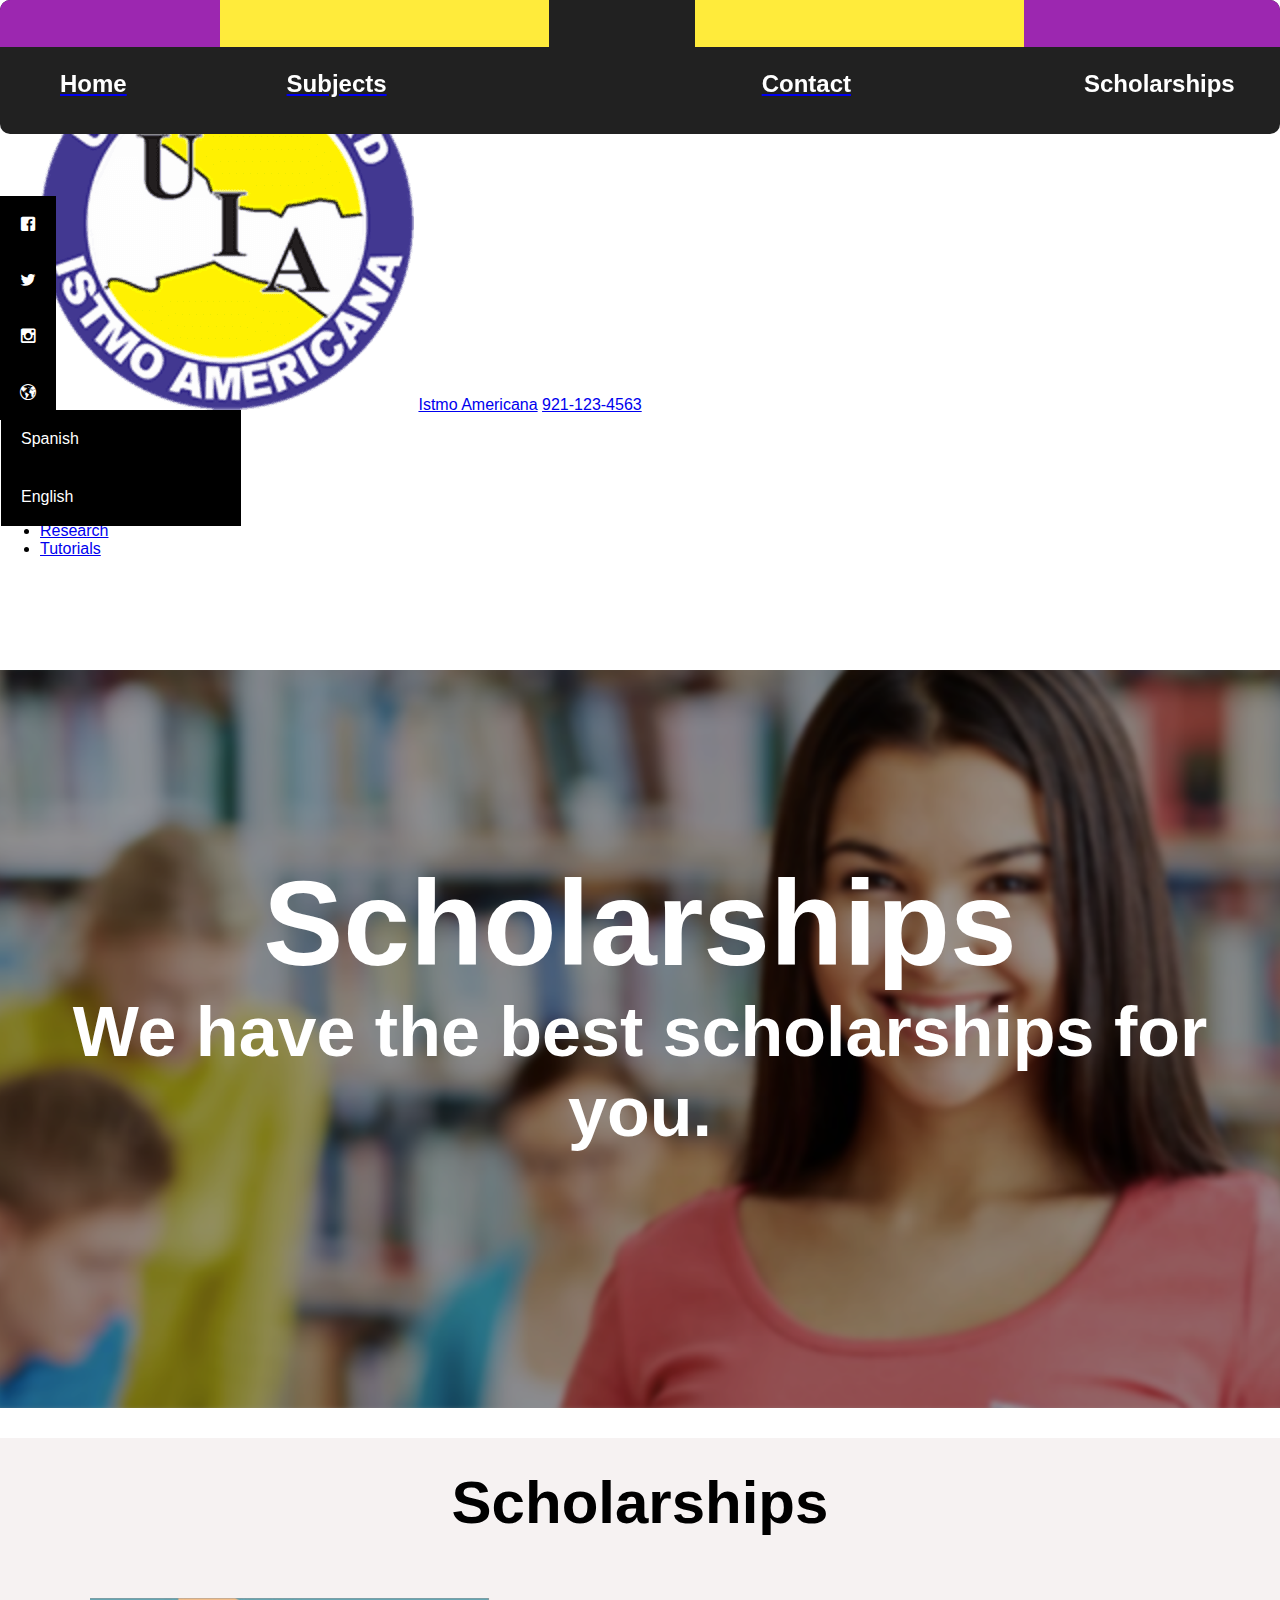
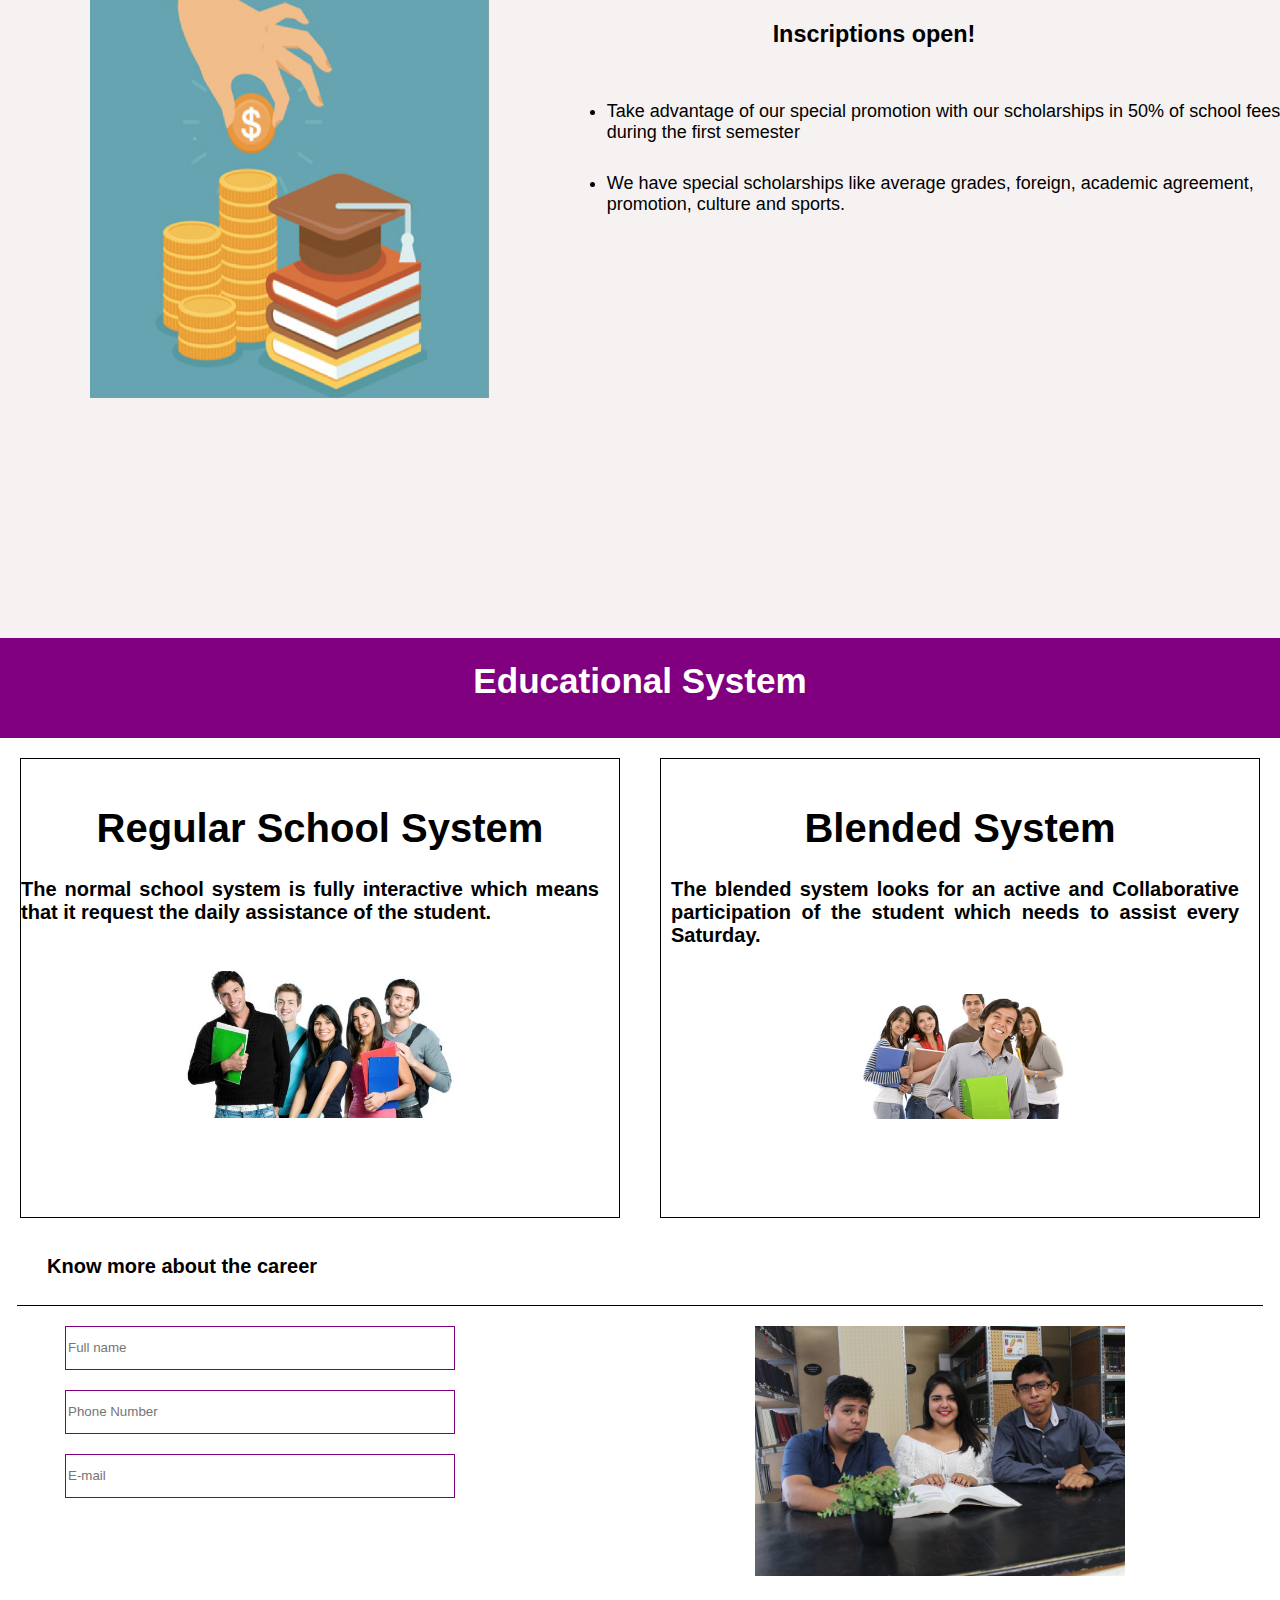
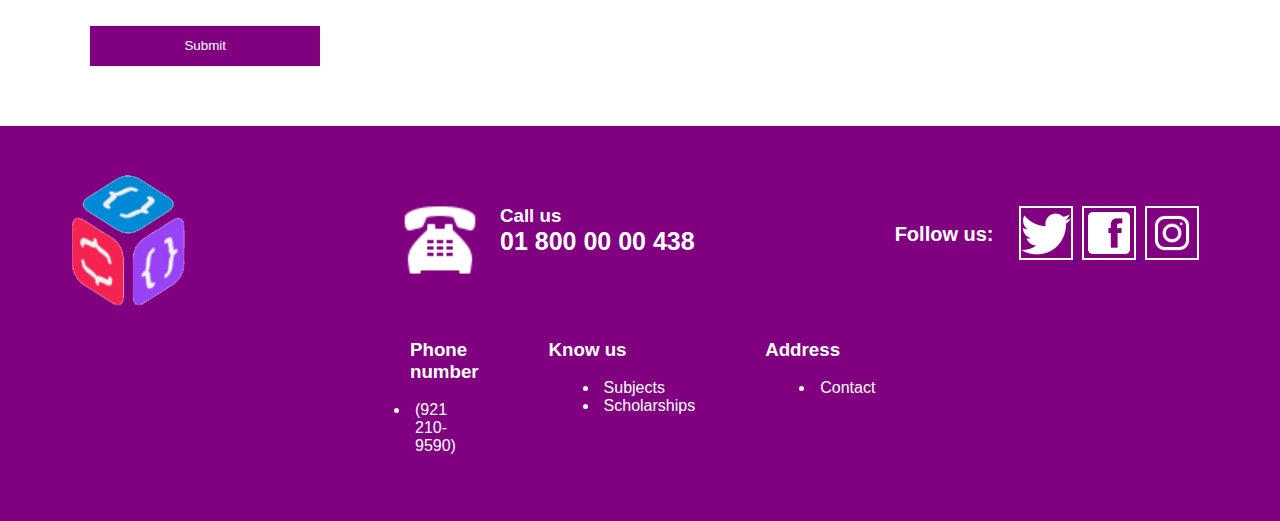
==== english/Becas-english.html @ ddd9cd0c "Add files via upload" ====
<!DOCTYPE html>
<html>
<head>
	  <link rel="shortcut icon" type="image/png" href="./../images/favicon.png">
        <meta charset="UTF-8">
        <title>Ing en software </title>
        <link rel="stylesheet" type="text/css" href="../style/style.css">
				<meta name="viewport" content="width=720,maximum-scale=1.0" />
        <meta name="viewport" content="width=device-width, initial-scale=1.0"/>
</head>
<body>
	<div class="general">

		<ul id="slide-out" class="side-nav carl-lol1">
				<li><div class="userView">
				<div class="background">
					<img src="../images/testing.png">
				</div>
				<a href="#!user"><img class="circle img-nav" src="../images/istmo.png"></a>
				<a href="#!name"><span class="white-text name">Istmo Americana</span></a>
				<a href="#!email"><span class="white-text email">921-123-4563</span></a>
				</div></li>
				<li><a href="index-english.html">Home</a></li>
				<li><a href="plan-de-estudios-english.html">Subjects</a></li>
				<li><a href="Becas-english.html">Scholarships</a></li>
				<li><a href="contacto-english.html">Contact</a></li>
				<li><div class="divider"></div></li>
				<li><a class="subheader">In construction</a></li>
				<li><a class="waves-effect" href="#!">Research</a></li>
				<li><a class="waves-effect" href="#!">Tutorials</a></li>

				</ul>
				<a href="#" data-activates="slide-out" class="button-collapse">
						<div class="icon-menu hamburger" id="button-ham"></div>
				</a>
	  <div class="background-foto-2">
			<div class="social-bar-container">
						<div class="social-bar">
									<ul>
										<li>
											<a href="http://www." class="icon-facebook"></a>
										</li>
										<li>
											<a href="http://www." class="icon-twitter"></a>
										</li>
										<li>
											<a href="http://www." class="icon-instagram"></a>
										</li>
										<div class="button-lol">
											<a class='dropdown-button icon-earth' href='#' data-activates='dropdown1'></a>
											<ul id='dropdown1' class='dropdown-content'>
												<li><a href="../spanish/Becas.html">Spanish</a></li>
												<li><a href="Becas-english.html">English</a></li>
											</ul>
										</div>
									</ul>
									<!-- Dropdown Trigger -->
								</div>
							</div>
					 <section class="background-body">
					 </section>
                <header class="header">
                    <div class="inicio">
                        <div class="text-1">
                        <a href="index-english.html">
                            <h1>Home</h1>
                         </a>
                        </div>
                    </div>
                    <div class="plan-de-estudios">
                        <div class="text-2">
														<a href="plan-de-estudios-english.html">
                            	<h1>Subjects</h1>
														</a>
                        </div>
                    </div>
                    <div class="logo">
                        <div class="background-logo">
                            <img src="../images/istmo.png" alt="Logo de la escuela" width="120" height="120">
                        </div>
                    </div>
                    <div class="perfiles-academicos">
                        <div class="text-2">
													<a href="contacto-english.html">
                            	<h1>Contact</h1>
														</a>
                        </div>
                    </div>
                    <div class="becas">
                        <div class="text-4">
                            <h1>Scholarships</h1>
                        </div>
                     </div>
                </header>
                 <section class="background-body">
                </section>
               <div class="title-becas">
               		<h1>Scholarships</h1>
               		<h2>We have the best scholarships for you.</h2>
               </div>
               <a href="">
               		<div class="button-1"></div>
               </a>
        </div>
        	 <section class="info-becas">
                	<h1>Scholarships</h1>
                	<div class="info-2">
                		<img src="../images/becas.png" alt="imagen sobre becas" width="400" height="400">
                		<div class="text-1">
                			<h3>Inscriptions open!</h3>
                			<ul class="menu-b">
                				<li>Take advantage of our special promotion with our scholarships in 50% of school fees during the first semester</li>
                				<li>We have special scholarships like average grades, foreign, academic agreement, promotion, culture and sports.</li>
                			</ul>
                		</div>
               			<div class="button"></div>
                	</div>
                </section>
              <div class="section-separator">
              	<h3>Educational System</h3>
              </div>
              <section class="squares">
              	<div class="container-s">
              		<div class="box-1">
              			<h1>
              				Regular School System
              			</h1>
              			<h4>
              				The normal school system is fully interactive which means that it request the daily assistance of the student.
              			</h4>
              			<img src="../images/jovenes.jpg" alt="Chicas guapas" width="50%">
              		</div>
              		<div class="box-2">
              			<h1>
              				Blended System
              			</h1>
              			<h4>
											The blended system looks for an active and Collaborative participation of the student which needs to assist every Saturday.
              			</h4>
              			<img src="../images/estudiantes.jpg" alt="Jovenes feos" width="35%">
              		</div>
              	</div>
              </section>
							<div class="container-form">
								<div class="know-carrer">
										<h2>Know more about the career</h2>
								</div>
								<div class="test-container">
									<div class="container-child">
										<div class="form">

											<form action="mailto:xvleg3ndaryxv@gmail.com" method="post" enctype="text/plain">
													<input type="text" name="Nombre completo" value="" placeholder="Full name">
										</div>

										<div class="form-2">
											<input type="text" name="Telefono"  placeholder="Phone Number" id="telefono">
										</div>

										<div class="form-3">
											<input type="text" name="Correo Electronico" placeholder="E-mail" id="correo">
										</div>
									</div>
			            <div class="Image-form">
			              <img src="../images/library.jpg" width="370"  height="250" alt="shake that ass with me">
			            </div>
								</div>
			          <div class="submit-button">
			                <input type="submit" name="enviar" class="button-2" id="button"/>
			          </div>
			          </form>
							</div>
			        <footer class="footer">
			            <div class="first-row">
			              <div class="logo-school">
			                  <img src="../images/logo.png" alt="Logo de la escuela" width="150px" height="150px">
			              </div>
			              <div class="informacion-text">
			                  <div class="number-phone">
			                    <img src="../images/phone.png" alt="Telefono" height="80" width="80">
			                      <div class="text-num">
			                          <h3>Call us</h3>
			                          <h3 id="phone-number">01 800 00 00 438</h3>
			                      </div>
			                  </div>
			              </div>
			              <h4>Follow us:</h4>
			              <div class="social">
			                  <a href="https://twitter.com/uistmoamericana?lang=es" target="_blank">
			                      <img src="../images/twit.png" alt="Twitter" class="twitter" height="50" width="50">
			                  </a>
			                  <a href="https://www.facebook.com/Universidad-Istmo-Americana-153904661343430/" target="_blank">
			                      <img src="../images/face.png" alt="Facebook" class="facebook" height="50" width="50">
			                  </a>
			                  <a href="https://www.instagram.com/uistmoamericana/" target="_blank">
			                      <img src="../images/insta.png" alt="Instagram" class="insta" height="50" width="50">
			                  </a>
			              </div>
			            </div>
			            <div class="second-row">
			              <div class="telephone-lo">
			                <ul>
			                  <h3>Phone number</h3>
			                  <li>(921 210-9590)</li>
			                </ul>
			              </div>
			              <div class="know">
			                <h3>Know us</h3>
			                <ul>
			                  <li>Subjects</li>
			                  <li>Scholarships</li>
			                </ul>
			              </div>
			              <div class="direct">
			                <h3>Address</h3>
			                 <ul>
			                   <li>Contact</li>
			                 </ul>
			              </div>
			            </div>
			        </footer>
							<script
					src="https://code.jquery.com/jquery-3.2.1.min.js"
					integrity="sha256-hwg4gsxgFZhOsEEamdOYGBf13FyQuiTwlAQgxVSNgt4="
					crossorigin="anonymous">
					</script>
						<script src="../js/classie.js"></script>
						<link rel="stylesheet" href="https://cdnjs.cloudflare.com/ajax/libs/materialize/0.98.2/css/materialize.min.css">
						<!-- Compiled and minified JavaScript -->
						<script src="https://cdnjs.cloudflare.com/ajax/libs/materialize/0.98.2/js/materialize.min.js"></script>
						<script type="text/javascript">
						function init() {
								window.addEventListener('scroll', function(e){
										var distanceY = window.pageYOffset || document.documentElement.scrollTop,
												shrinkOn = 300,
												header = document.querySelector(".header");
												header2 = document.querySelector(".center-image");
												console.log(header);
												console.log(header2);
										if (distanceY > shrinkOn) {
												classie.add(header,"smaller");
												classie.add(header2,"smaller");
										} else {
												if (classie.has(header,"smaller")) {
														classie.remove(header,"smaller");
														classie.remove(header2,"smaller");
												}
										}
								});
						}
						window.onload = init();

						/**Nav bar*/
						$(".button-collapse").sideNav();
				// Initialize collapsible (uncomment the line below if you use the dropdown variation)
				//$('.collapsible').collapsible();
						$('.button-collapse').sideNav({
						menuWidth: 260, // Default is 300
						edge: 'left', // Choose the horizontal origin
						closeOnClick: false, // Closes side-nav on <a> clicks, useful for Angular/Meteor
						draggable: true // Choose whether you can drag to open on touch screens
					}
				);
				$('.carousel.carousel-slider').carousel({fullWidth: true});
						</script>
	</div>
</body>
</html>
---- style/style.css ----
/*Using local font*/
  @@font-face {
    font-family: 'Roboto';
    src: url("../fonts/Roboto-Thin.ttf");
  }
body{
     margin:0;
     overflow-x:  hidden !important;
     font-family: 'Roboto', sans-serif;
}

strong {
    font-weight: 800 !important;
}
.box-1 h4, .box-2 h4{
  text-align: justify;
  margin-right: 20px;
  font-size: 20px !important;
}
.box-1 img, .box-2 img{
  margin-top: 20px !important;
}
.box-2 h4{
  margin-left: 10px;
}
.Image-form img{
  margin-top: 20px;
  margin-left: 50px
  }
.dropdown-content{
  position: fixed !important;
  left: 1px !important;
}
.lider-1{
   background: url("../images/slider-1.png") !important;
}

.menu-b li{
  margin-right:90px;
}

.social-bar{
  position: fixed;
  left: 0;
  top: 180px;
  z-index: 2000;
}
.social-bar ul{
  list-style: none;
  padding-left: 0;
}
.social-bar ul li a , .button-lol a{
  display: inline-block;
  color:#fff;
  background-color: #000;
  padding: 20px 20px;
  text-decoration: none;
  transition: all .5s;
}
.social-bar ul li a:hover{
  padding-right:30px;
  padding-left: 35px;
}

.dropdown-content li a{
  width: 200px;
}

@font-face {
  font-family: 'icomoon';
  src:  url('../fonts-2/icomoon.eot?vlosvc');
  src:  url('../fonts-2/icomoon.eot?vlosvc#iefix') format('embedded-opentype'),
    url('../fonts-2/icomoon.ttf?vlosvc') format('truetype'),
    url('../fonts-2/icomoon.woff?vlosvc') format('woff'),
    url('../fonts-2/icomoon.svg?vlosvc#icomoon') format('svg');
  font-weight: normal;
  font-style: normal;
}

[class^="icon-"], [class*=" icon-"] {
  /* use !important to prevent issues with browser extensions that change fonts */
  font-family: 'icomoon' !important;
  speak: none;
  font-style: normal;
  font-weight: normal;
  font-variant: normal;
  text-transform: none;
  line-height: 1;

  /* Better Font Rendering =========== */
  -webkit-font-smoothing: antialiased;
  -moz-osx-font-smoothing: grayscale;
}

.icon-earth:before {
  content: "\e903";
}
.icon-globe:before {
  content: "\e903";
}
.icon-instagram:before {
  content: "\e902";
}
.icon-twitter:before {
  content: "\e900";
}
.icon-facebook:before {
  content: "\e901";
}

.general{
  overflow-x: hidden !important;
}
.header{
    margin: 0 auto;
    max-width: 100%;
    overflow: hidden !important;
    position: fixed !important;
    z-index: 999;
    top: 0;
    border-radius: 10px;
    transition: height 0.5s;
    display: flex;
    width: 100%;
    background:#212121;
    padding-bottom: 40px;
}
.header h1{
    font-size: 24px;
}
.ing-text h1{
  font-size: 60px;
  font-weight: bold;
}
header div{
  transition: height 0.3s;
}
header img{
 height: 60px;
 width: 60px;
 transition: all 0.5s;
 opacity: 0;
}
/* animation header*/
header.smaller{
    font-size: 10px;
    opacity: 0.9;
}
.center img{
  transition: all 2.5s;
}

.center-image.smaller{
  margin-top: -900px;
  padding-bottom: 800px;
  opacity: 0;
}

header.smaller img{
  opacity: .9;
  height: 50px;
  width: 50px;
}
.background-logo.smaller{
  height: 60px;
  opacity: .0;
  width: 60px;
}
header.smaller h1{
  padding: 20px 0px 0px 50px;
  margin:0;
}

header.smaller div{
  height: 10px;
}

/**/
.background-foto-3{
  height: 680px;
  max-width: 100%;
  background: url("../images/plan-de-estudios.png") no-repeat center;
  margin-bottom: 50px;
  background-size: 100%;
}
.background-foto{
    height: 860px;
    max-width: 100%;
    background: url("../images/background.png") no-repeat center;
    background-size: 100%;
}

.header h1{
    margin: 30px;
    padding: 40px 30px 30px 30px;
    color: white;
}
.text-2{
    padding-left: 7px;
}
.inicio{
    height: 47px;
    width: 20%;
    transition: all 0.3s;
    background-color:#9C27B0;
}

.form{
  width: 100%;
}
.header h1 {
    transition: .5s;
    cursor: pointer;
}

.header h1:hover{
    color: red;
}
.plan-de-estudios{
    height: 47px;
    transition: all 0.3s;
    width: 30%;
    background-color: #FFEB3B;
}
.background-logo{
    text-align: center;
}
.logo{
    height: 94px;
    transition: all 0.3s;
    width: 170px;
    background-color: #212121;
}
.center{
    margin-top: 134px;
    text-align: center;
    padding-right: 0;
    padding-top: 90px;
}
.center h3 {
    font-size: 50px;
    padding: 0;
    text-align: center;
    width: auto;
    margin-top: 20px;
    color: white;
}


.perfiles-academicos{
    height: 47px;
    width: 30%;
    background-color:#FFEB3B;
}
.becas{
    height: 47px;
    width: 20%;
    background-color:#9C27B0;
}
.carusel{
    margin-top: 50px;
    width: 100%;
    position: relative;
    height: 600px;
    border-bottom: 2px solid black;
    background: #E8E8E8;
}
/*separator*/
.container {
  margin: 0 auto;
  width: 250px;
  height: 200px;
  position: relative;
  padding-top:40px;
  perspective: 1000px;
}

.carousel {
  margin-top: 50px;
  height: 100%;
  width: 100%;
  position: absolute;
  transform-style: preserve-3d;
  transition: transform 1s;
}

.item {
  display: block;
  position: absolute;
  background: #000;
  width: 250px;
  height: 200px;
  line-height: 200px;
  font-size: 5em;
  text-align: center;
  color: #FFF;
  opacity: 0.95;
  border-radius: 10px;
}

.a {
  transform: rotateY(0deg) translateZ(250px);

}
.b {
  transform: rotateY(60deg) translateZ(250px);

}
.c {
  transform: rotateY(120deg) translateZ(250px);

}
.d {
  transform: rotateY(180deg) translateZ(250px);

}
.e {
  transform: rotateY(240deg) translateZ(250px);

}
.f {
  transform: rotateY(300deg) translateZ(250px);

}

 /* Profile section*/
 .info{
     width: 100%;
     height: 800px;
     background-color: #E8E8E8;
     border-bottom: 1px solid black;
     font-size: 20px;
     letter-spacing: 1px;
 }

 .info-c img{
     border-radius: 20px;
     margin-right: 20px;
     position: relative;
     left: 3%;
 }

 .info-c{
     display: flex;
     width: 100%;
 }

.ing-text{
    padding-top: 20px;
    text-align: center;
    font-size: 40px;
}


.text-5 h3{
    width: auto;
    font-size: 35px;
    text-align: center;
}


.text-5 h4{
    width: auto;
    text-align: justify;
    margin-right: 10px;
    padding-top: 90px;
    font-size: 30px;
}


.text-5{
    padding-left: 100px;
    width: 100%;
    position: relative;
    right:1%;
}


/* Seccion de perfil*/

.perfil{
    display: flex;
    width: 100%;
}

.perfil h2 {
    text-align: center;
    color: white;
    font-size: 35px;
}

.perfil h3{
    width: auto;
    text-align: justify;
    font-size: 25px;
    margin-left:  30px;
    margin-right: 25px;
    color: white;
}

.aspirante{
    width: 50%;
    opacity: .9;
    background-color: #2196F3;
    height: 400px;
}
.egresado{
    width: 50%;
    opacity: .9;
    background-color: #673AB7;
    height: 400px;
}

/* Seccion de Footer*/

.twitter:hover{
  opacity: .7;
}
.facebook:hover{
  opacity: .7;
}
.insta:hover{
  opacity: .7;
}
.tittle-multi{
  width: 100%;
  text-align: center;
  font-size: 35px;
  padding-top: 10px;
}


.tittle-multi h1{
  padding-left: 30px;
  margin: 0;
}

/** Seccion de becas**/
.background-foto-2{
    height: 800px;
    max-width: 100%;
    background: url("../images/beca-background.png") no-repeat center;
    background-size: 100%;
}
.title-becas{
  font-size: 60px;
  position: relative;
  width: 100%;
  color: white;
  top: 12%;
}

.title-becas h1{
  padding-top: 120px;
  text-align: center;
  font-size: 120px;
  margin-bottom: 0;
}
.title-becas h2{
  margin:0;
  text-align: center;
  padding: 20px;
  padding-top: 0;
  font-size: 70px !important;
}
.info-becas{
  width: 100%;
  height: 800px;
  background-color: #F6F2F2;

}
.info-becas img{
  margin-left: 90px;
}
.info-becas h1{
  margin-top: 0;
  padding-top: 30px;
  font-size: 60px;
  text-align: center;
}
.info-2{
  display: flex;
  padding-top: 20px;
}

.text-1 h3 {
  text-align: center;
}

.text-1 ul{
  position: relative;
  left:10%;
  width: 100%;
}

.text-1{
  font-size: 20px;
  width: 60%;
}

.text-1 li{
  padding-top: 30px;
  font-size: 18px;
}

.section-separator{
  height: 90px;
  width: 100%;
  padding-top: 10px;
  font-size: 30px;
  color: white;
  background: purple;
  text-align: center;
}
.section-separator h3 {
    margin: 13px;
}
.container-s{
  width: 100%;
  height: 500px;
  display: flex;
}
.box-2 , .box-1{
  width: 100%;
  font-size: 20px;
  padding-top: 20px;
  text-align: center;
  border: 1px solid black;
  margin:20px;
}

/* PLAN DE ESTUDIOS */
.title-studios{
  font-size: 60px;
  width: 100%;
  color: white;
  margin-left: 20px;
  position: relative;
  padding-top: 100px;
  top: 22%;
  text-align: center;
}

.container-plan{
  width: 100%;
  height: 90%;
  margin: 20px;
  display: flex;
  position: relative;
  align-items: center;
}

.first-row-plan{
  width: 100%;

}
.first-row-plan ul{
  margin-right: 50px;
}
.first, .second, .third{
margin-left: 150px;
width: 100%;
text-align: left;
display: flex;
}

.text-plan{
  width: 100%;
  font-size: 30px;
  text-align: center;
}
.primero{
  width: 400px;
  height: 300px;
  background: url("../images/primero.png") no-repeat center;
}
.segundo{
  width: 400px;
  height: 300px;
  background: url("../images/segundo.png") no-repeat center;
}
.tercero{
  width: 400px;
  height: 300px;
  background: url("../images/tercero.png") no-repeat center;
}
.cuarto{
  width: 400px;
  height: 300px;
  background: url("../images/cuarto.png") no-repeat center;
}
.quinto{
  width: 400px;
  height: 300px;
  background: url("../images/quinto.png") no-repeat center;
}
.sexto{
  width: 400px;
  height: 300px;
  background: url("../images/sexto.png") no-repeat center;
}
.septimo{
  width: 400px;
  height: 300px;
  background: url("../images/septimo.png") no-repeat center;
}
.octavo{
  width: 400px;
  height: 300px;
  background: url("../images/octavo.png") no-repeat center;
}
.test-container{
  display: flex;
  margin: auto;
}

.container-form{
  width: 100%;
  font-size: 20px;
}

.know-carrer{
  width: 95%;
  padding-left: 30px;
  margin: auto;
  padding-bottom: 20px;
  height: 30px;
  border-bottom: 1px solid black;
}
.know-carrer h2{
  font-size: 20px !important;
}
.container-child{
  height: 300px;
  width: 50%;
  margin-left: 65px !important;
  text-align:left;
}

 input{
  margin-top: 20px !important;
  width: 60%!important;
  border: 1px solid purple;
  height: 40px;
}
label{
   display: block;
   padding-bottom: 10px;
   padding-top: 20px;
}
.comments{
  padding-top: 10px;
  margin-left: 90px;
}
.button-2{
  margin-top: 5px;
  margin-bottom: 60px;
  border: none !important;
  color: white;
  background: purple;
  width: 100px;
}

.submit-button{
  width: 30% !important;
  margin-left: 90px;
}
.form-button{
  text-align: left;
  width: 100%;
  margin-left: 60px;
}
/*--------------------s*/
/*Seccion de contactos*/
#map {
  margin-top: 90px;
  height: 400px;
  width: auto;
 }

 /*Botton para english*/

footer{
  width: 100%;
  height: auto;
  padding-bottom: 50px;
  color: white;
  background-color:  purple;
}
.first-row{
  width: 1260px;
  margin: 0 auto;
}
.social{
  margin-left: 20px;
  margin-top: 60px;
}

.social img{
    margin-top: 20px;
    margin-left: 5px;
    border: 2px solid white;
}
footer h4{
  font-size: 20px;
  padding-top: 70px;
  padding-left: 50px;
}
.text-num h3{
  margin-bottom: 0;
}
#phone-number{
  margin-top: 0;
  font-size: 25px;
}
.logo-school img{
  margin-right: 200px;
  margin-top: 40px;
  margin-left: 40px;
}
.number-phone{
  display: flex;
  margin-top: 60px;
}
.number-phone img{
  padding-top: 14px;
  margin-right: 20px;
}
.first-row{
  display: flex;
}
.second-row{
  width: 560px;
  display: flex;
  margin: 0 auto;
}
.second-row ul {
  padding-left: 50px;
}
.second-row li {
  padding-left: 5px;
}
.informacion-text{
  margin-right: 150px;
}

.second-row div {
  margin-right: 70px;
}
/*Fin del botton*/
/*Hamburger Menu for Reponsive design*/
@font-face {
  font-family: 'icomoon';
  src:  url('../fonts/icomoon.eot?zh3sgs');
  src:  url('../fonts/icomoon.eot?zh3sgs#iefix') format('embedded-opentype'),
    url('../fonts/icomoon.ttf?zh3sgs') format('truetype'),
    url('../fonts/icomoon.woff?zh3sgs') format('woff'),
    url('../fonts/icomoon.svg?zh3sgs#icomoon') format('svg');
  font-weight: normal;
  font-style: normal;
}

[class^="icon-"], [class*=" icon-"] {
  /* use !important to prevent issues with browser extensions that change fonts */
  font-family: 'icomoon' !important;
  speak: none;
  font-style: normal;
  font-weight: normal;
  font-variant: normal;
  text-transform: none;
  line-height: 1;

  /* Better Font Rendering =========== */
  -webkit-font-smoothing: antialiased;
  -moz-osx-font-smoothing: grayscale;
}

.icon-menu{
  width: 50px;
  height: 50px;
  z-index: 999;
}
.icon-menu:before {
  content: "\e9bd";
}

.btn, .btn-large{
  margin-top: 30px;
  margin-left: 30px;
}
#dropdown1{
  top: 410px !important;
}

.hamburger{
  width: 40px;
  height: 40px;
  position: fixed;
  line-height: 40px;
  color: white;
  top:10;
  z-index: 1000;
  margin-left: 20px;
  margin-top: 10px;
  border-radius: 50%;
  background-color: rgba(55,46,35,.8);
  text-align: center;
  cursor: pointer;
  display: none;
}

form{
  margin-bottom: 0;
}
/**Canvas menu*/
.carl-lol1{
  padding-top: 0 !important;
  z-index: 5000 !important;
}

. ul a img {
  margin-top: 20px;
}
/*Responsive design*/

/*IPAD RESOLUTION*/
@media screen and (max-width: 921px){

  .social-bar{
    opacity: .3;
  }

  body {
        overflow-x: hidden !important;
    }

  .general{
    overflow-x: hidden !important;
  }
  .menu-b li{
    margin-right:0px;
  }
  .first, .second, .third{
    margin-left: 0 !important;
  }

  .first h3, .second h3, .third h3{
    font-size: 30px;
  }
  .inicio , .plan-de-estudios,.perfiles-academicos, .becas{
    display: none;
  }

  .logo{
    width: 100%;
    padding-right: 5px;
  }
  .header{
    height: 65px;
    border-radius:0;
  }
  .background-foto{
    background-size: auto;
    max-height: 720px;
    margin-bottom: 0;
  }
  .center{
    text-align: center;
    width: auto;
    margin-top: 40px;
  }
  .main-image{
    position: static;
    height: 35%;
    left: 0;
  }
  .center h3{
    font-size: 45px;
    padding-top: 20px;
  }
  .tittle-multi h1{
    padding-left: 10px;
    font-size: 40px;
  }
  .container{
    padding-top: 0;
  }

  .ing-text{
    text-align: center;
    font-size: 30px;
  }
  .hamburger{
    display: block !important;
  }
  .info{
    height: auto;
  }
  .info-c{
    display: block;
    text-align: center;
  }
  .info-c img{
    position: static;
    left: 0;
    margin-left: 40px;
    height: 420px;
    width: 400px;
  }
  .text-5 h3{
    width: auto;
    padding-left: 0;
    padding-left: 5px;
    font-size: 35px;
    text-align: center;
  }
  .text-5{
    width: auto;
    padding-left: 0;
  }
  .text-5 h4{
    width: auto;
    font-size: 25px;
    padding-top: 0;
    margin-left: 20px;
    padding-bottom: 20px;
    margin-right: 10px;
  }
  .perfil{
    display: block;
  }
  .aspirante , .egresado{
    width: auto;
    height: 350px;
    padding-top: 10px;
    padding-left: 0;
  }
  .perfil h3{
    font-size: 25px;
  }

  /*Formulario*/
  .container-child {
    margin-left: 20px;
  }
  .Image-form img{
    width: 380px;
    margin-left: 0;
  }

  .comments{
    margin-left: 100px;
  }

  .comments label{
    padding-top: 10px;
    padding-bottom: 2px;
  }
  .know-carrer{
    padding-left: 0;
  }

/*Footer**/

.img{
    display: none;
}

.social img{
    padding-top:0px;
    border: 2px solid white;
    padding-left:0px;
}

/*Ipad becas**/
.background-foto-2{
  height: 520px;
}
.title-becas{
text-align: center;
font-size: 40px;
}

.title-becas h1{
left: 0%;
}

.title-becas h2{
margin:0;
width: 100%;
padding:0;
font-size: 40px !important;
}

.button-1{
background:none
}

.info-becas{
width: 100%;
height: 900px;
background-color: #F6F2F2;
}

.info-becas img{
text-align: center;
position: static;
}

.info-becas h1{
margin-top: 0px;
padding-top: 50px;
margin-left: 20px;
font-size: 40px;
text-align: center;
}

.info-2{
display:block;
width: 90%;
text-align: center;
padding-top: 0px;
}

.text-1 h3 {
text-align: center;
padding-left: 90px;
}

.text-1 ul{
width: 80%;
text-align: left;
}

.text-1{
font-size: 20px;
width: 100%;
text-align: left;
}

.text-1 li{
padding-top: 30px;
font-size: 18px;
}
.menu-b{
  text-align: left !important;
  width: auto !important;
}

.button{
background:none;
}

.container-child{
margin-left: 20px;
}

.container-s h4{
  text-align: justify !important;
  margin-right: 15px;
  margin-left: 10px;
}
/*Contacts form*/
#map{
  margin-top: 20px;
}

/*Plan de estudios*/

.background-foto-3{
  height: 520px;
}
.title-studios{
  font-size: 40px;
}
.lol{
  display: none;
}

  .container-plan{
    display: flex;
  }
  .first-row-plan , .second-row-plan{
    left: 0;
    margin: 10px;
  }


  /*Footer*/
  .logo-school img{
    margin-right: 30px;
  }
  .informacion-text{
    margin-right: 0;
  }
}



@media screen and (max-width: 800px){
  .first h3, .second h3, .third h3{
    font-size: 20px;
  }
  .Image-form img {
    display: none;
  }
  .container-plan{
    font-size: 13px;
  }
  .carusel{
    height: auto;
  }
  .logo-school img{
    display: none;
  }
  .second-row{
    width: auto;
  }
  .background-foto-3{
    height: 520px;
    width: 100%;
  }
  .title-studios{
    font-size: 40px;
  }
  .lol{
    display: none;
  }

  .container-plan{
    display: block;
  }
  .first-row-plan , .second-row-plan{
    left: 20%;
    margin: 10px;
  }

    .inicio , .plan-de-estudios,.perfiles-academicos, .becas{
      display: none;
    }
    .logo{
      width: 100%;
      padding-right: 5px;
    }
    .header{
      border-radius:0;
    }
    .background-foto{
      background-size: auto;
      max-height: 720px;
      margin-bottom: 0;
    }
    .center{
      text-align: center;
      width: auto;
      margin-top: 40px;
    }
    .main-image{
      position: static;
      height: 35%;
      left: 0;
    }
    .center h3{
      font-size: 40px;
      padding-top: 20px;
      width: auto;

    }
    .tittle-multi h1{
      padding-left: 10px;
      font-size: 40px;
    }
    .container{
      padding-top: 0;
    }
    .ing-text{
      text-align: center;
      font-size: 30px;
    }
    .hamburger{
      display: block !important;
    }
    .info{
      height: auto;
    }
    .info-c{
      display: block;
      text-align: center;
    }
    .info-c img{
      position: static;
      left: 0;
      margin-left: 40px;
      height: 500px;
      width: 350px;
    }
    .text-5 h3{
      font-size: 35px;
    }
    .text-5{
      width: auto;
      padding-left: 0;
    }
    .text-5 h4{
      width: auto;
      font-size: 25px;
      padding-top: 0;
      margin-right: 10px;
    }
    .perfil{
      display: block;
    }
    .aspirante , .egresado{
      width: auto;
      height: 300px;
      padding-top: 10px;
      padding-left: 0;
    }
    .perfil h3{
      font-size: 25px;
    }

    /*Formulario*/
    .container-child {
      width: 100%;
      margin-left: 0;
      text-align: center;
    }

    .submit-button{
      text-align: center;
      width: auto !important;
      margin-left: 60px;
    }
    .submit-button input {
      width: 50% !important;
    }
    .comments{
      margin-left: 70px;
    }

    .comments label{
      padding-top: 10px;
      padding-bottom: 2px;
    }
    .know-carrer{
      padding-left: 0;
    }

  /*Footer**/

  .img{
      display: none;
  }

  .social img{
      padding-top:0px;
      padding-left:0px;
  }


/**LUIS'S CODE FOR RESPONSIVE DESIGN  BECAS*/
.background-foto-2{
  height: 400px;
}
.title-becas{
text-align: center;
font-size: 40px;
}

.title-becas h1{
left: 0%;
}

.title-becas h2{
margin:0;
width: 100%;
padding:0;
font-size: 40px !important;
}

.button-1{
background:none
}

.info-becas{
width: 100%;
height: 900px;
background-color: #F6F2F2;
}

.info-becas img{
text-align: center;
position: static;
}

.info-becas h1{
margin-top: 0px;
padding-top: 50px;
margin-left: 40px;
font-size: 40px;
text-align: center;
}

.info-2{
display:block;
padding-top: 0px;
}

.text-1 h3 {
text-align: center;
}

.text-1 ul{
text-align: left;
width: 100%;
}

.text-1{
font-size: 20px;
width: 100%;
}

.text-1 li{
padding-top: 30px;
font-size: 18px;
}

.button{
background:none;
}

.container-child{
margin-left: 20px;
}

.container-s h4{
  text-align: justify !important;
  margin-right: 15px;
  margin-left: 10px;
}
/*Contacts form*/
#map{
  margin-top: 20px;
}


}
/*Write code above this line*/

/*MOBILE PHONE*/

@media screen and (max-width:600px){

  .ing-text h1{
    font-size: 35px;
  }
  .Image-form img {
    display: none;
  }
  .text-1 h3{
    padding-left: 50px;
  }
  .box-2, .box-1{
    width: auto;
  }
  .title-studios h1{
    font-size: 40px;
    margin-top: 20px
  }
  .general h1 {
    font-size: 40px;
  }

  .general h3{
    font-size: 30px;
  }
  .number-phone{
    display: none;
  }
  .first-row{
    width: 60%;
    text-align: center;
  }
  .second-row{
    font-size: 14px;
  }
  .second-row li{
    padding-left: 0;
  }
  .background-foto{
    max-height: 650px;
  }
  .center img {
    height: 200px;
  }

  .center h3{
    margin: 0;
    margin-top: 20px;
    padding-left: 0;
  }

  .know-carrer{
    width: 100%;
    text-align: center;
  }
  .tittle-multi{
    margin-top: 20px;
  }
  .test-container{
    width: 100%;
    text-align: center;
    display: block;
  }
  .container-child{
    text-align: left;
    margin-bottom: 0;
  }

  .submit-button{
    text-align: left;
  }

  /*Seccion the becas*/
  .background-foto-2{
    height: 400px;
  }
  .container-s{
    display: block;
  }
  .squares{
    height: 850px;
  }
  .container-plan{
    margin-left: -10px;
    margin-right: 20px;
    width: 100%;
    font-size: 12px;
    text-align: center;
  }

  .first-row-plan, .second-row-plan{
    margin-left: 20px;
    width: 100%;
    text-align: center;
  }
  .background-foto-3{
    height: 420px;
    margin-bottom: 0;
  }
  .perfil h3{
    width: 87%;
  }
  .title-studios{
    padding-top: 20px;
    font-size: 30px;
    margin: 0;
  }

  .container-s h4{
    font-size: 20px;
  }

  .aspirante, .egresado{
    height: 400px;
  }
  footer div h3{
    font-size: 35px;
  }
}

@media screen and (max-width:500px) {
  .Image-form img {
    display: none;
  }
  .first-row{
    width: 100%;
  }
  .second-row{
    display: none;
  }
  .center{
    padding: 0;
    width: 100%;
    padding-top: 140px;
}
  .center h3{
    font-size: 30px;
  }
  .info-c img{
    height: 320px;
    width: 210px;
    margin: 0;
  }
  .text-5 h3{
    font-size: 20px;
  }
  .text-5 h4{
    font-size: 16px;
    margin-left: 20px;
  }
  .perfil h3{
    font-size: 16px;
    margin-left: 20px;
    margin-top: 20px;
    text-align: justify;
  }
  .title-studios{
    padding-top: 50px;
    font-size: 20px;
  }
  .background-foto-3{
    height: 320px;
  }
  .text-plan{
    font-size: 20px;
  }
  .first, .second, .third{
    display: block;

  }

  .first div, .second div, .third div{
    height: auto;
  }
  .background-foto-2{
    height: 290px;
  }

  .title-becas h1{
     padding-top: 80px;
      font-size: 40px;
  }
  .title-becas h2{
    display: none;
  }
  .info-becas img{
    height: 200px;
    width: 200px;
    margin-left: 50px;
  }
  .aspirante, .egresado{
    height: 300px;
  }
}

/*------*----------**/
  /*Copyright (c) 2017 Copyright Digital Legwich.inc All Rights Reserved. */
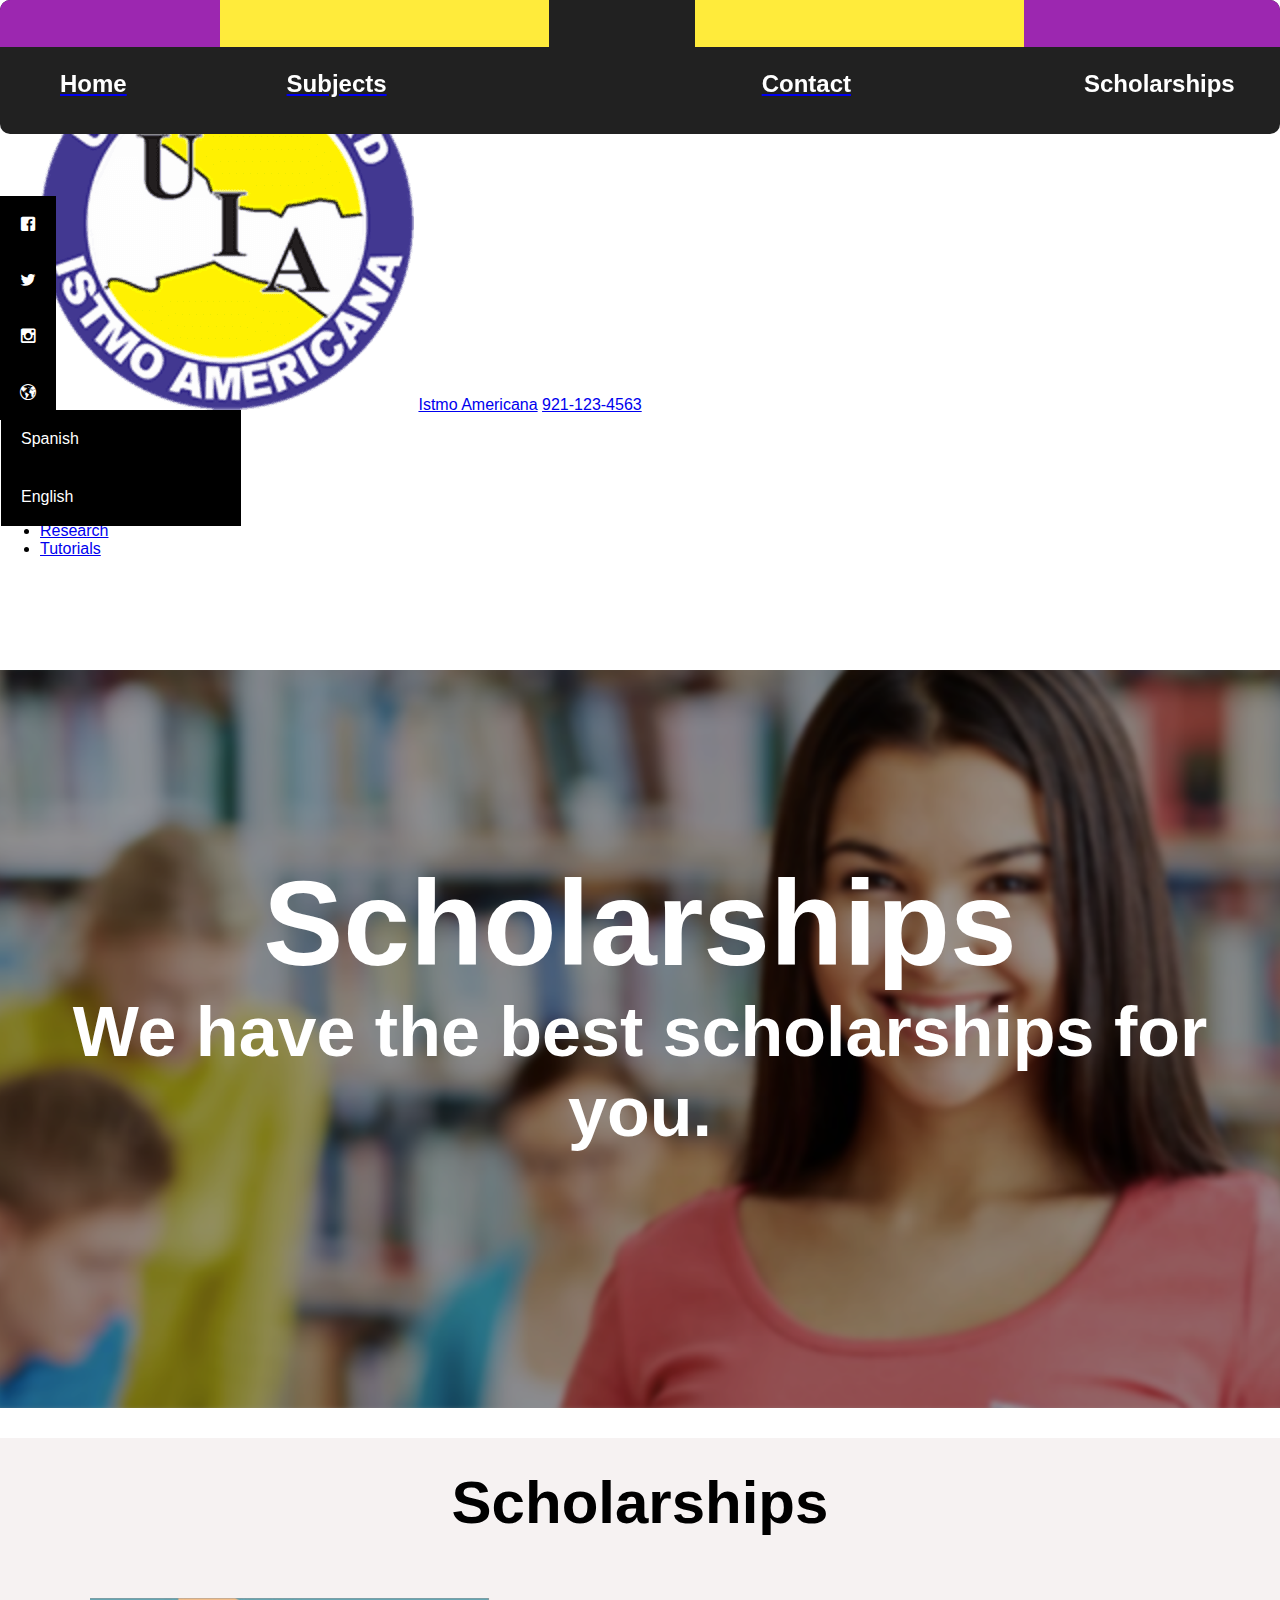
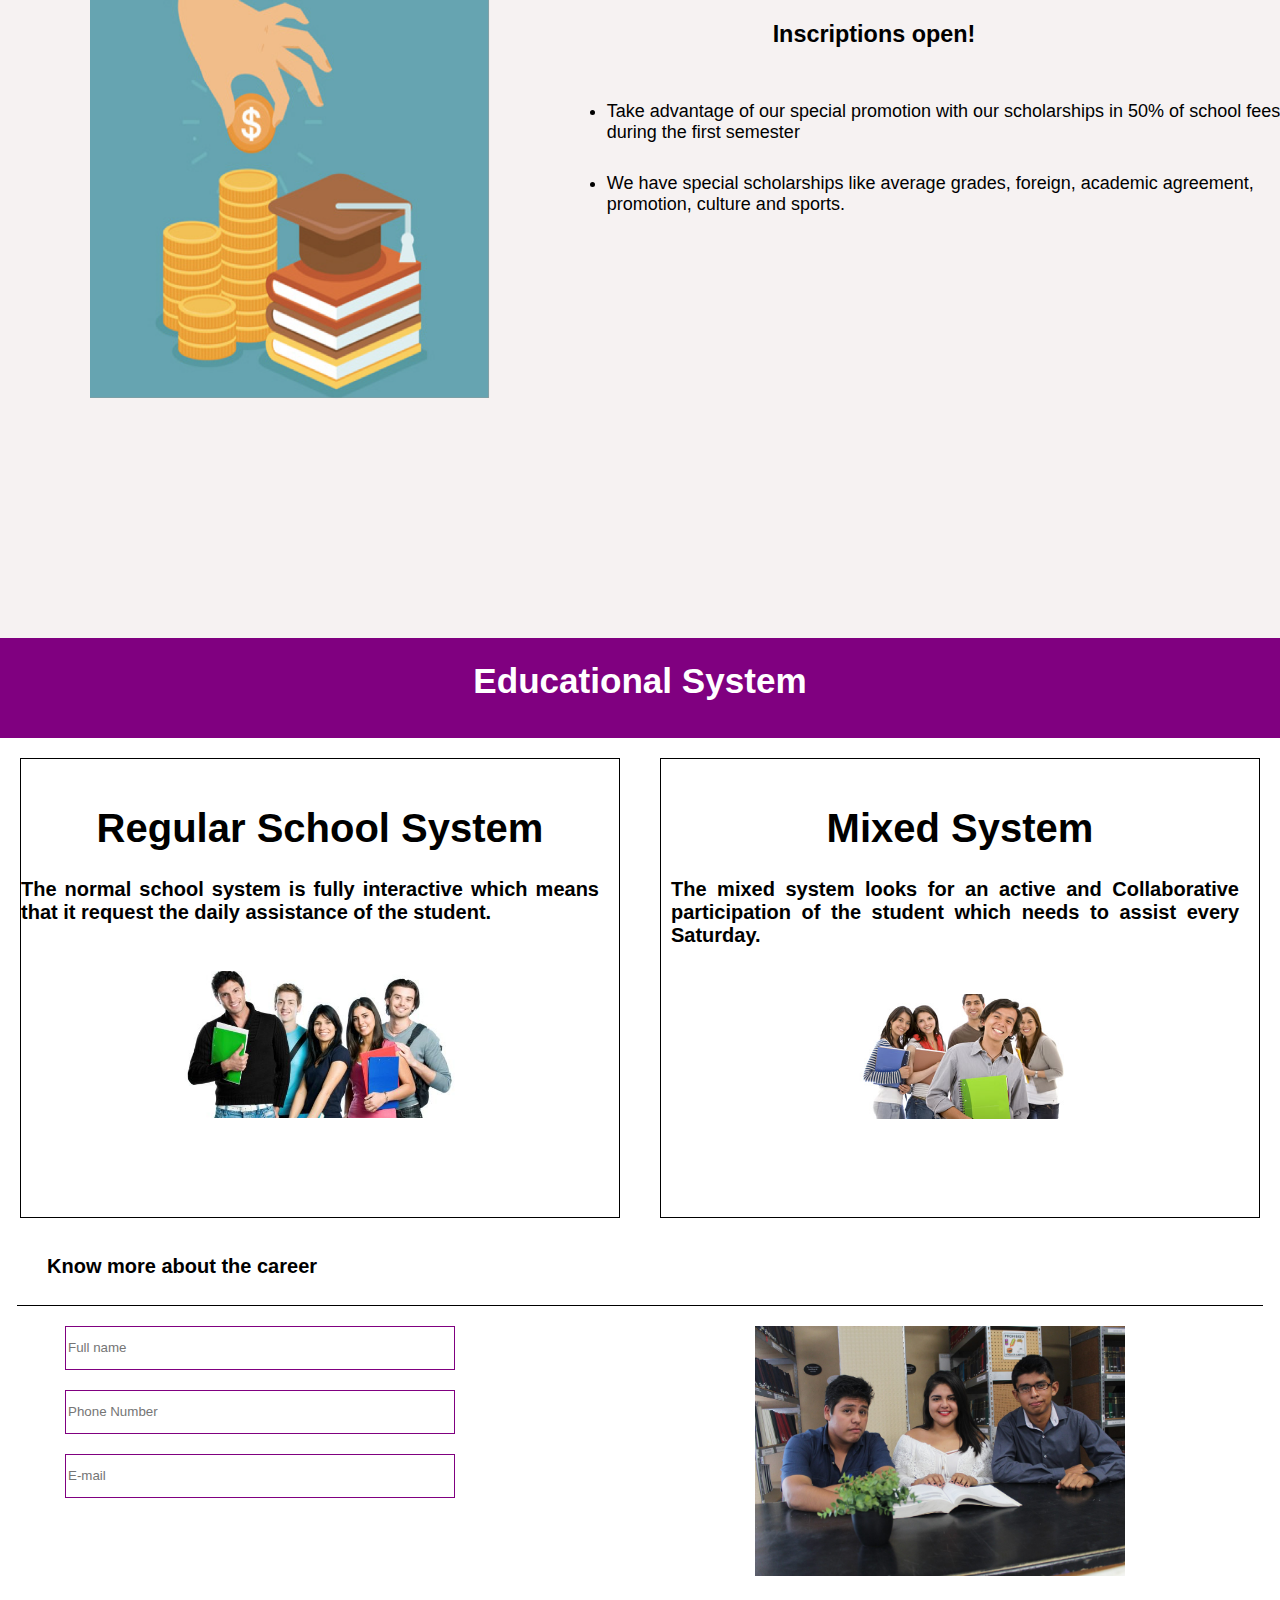
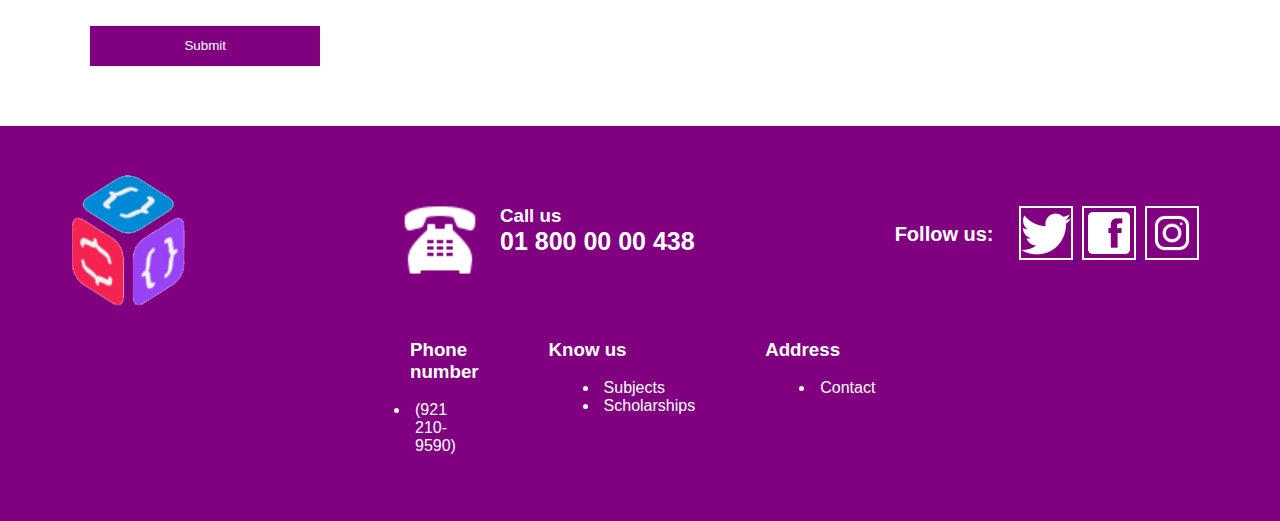
==== commit 87b42f14: "Add files via upload" ====
--- a/english/Becas-english.html
+++ b/english/Becas-english.html
@@ -38,14 +38,15 @@
 						<div class="social-bar">
 									<ul>
 										<li>
-											<a href="http://www." class="icon-facebook"></a>
-										</li>
-										<li>
-											<a href="http://www." class="icon-twitter"></a>
-										</li>
-										<li>
-											<a href="http://www." class="icon-instagram"></a>
-										</li>
+									<a href="https://www.facebook.com/Universidad-Istmo-Americana-153904661343430/"
+									 class="icon-facebook"></a>
+								</li>
+								<li>
+									<a href="https://twitter.com/uistmoamericana?lang=es" class="icon-twitter"></a>
+								</li>
+								<li>
+									<a href="https://www.instagram.com/uistmoamericana/" class="icon-instagram"></a>
+								</li>
 										<div class="button-lol">
 											<a class='dropdown-button icon-earth' href='#' data-activates='dropdown1'></a>
 											<ul id='dropdown1' class='dropdown-content'>
@@ -132,10 +133,10 @@
               		</div>
               		<div class="box-2">
               			<h1>
-              				Blended System
+              				Mixed System
               			</h1>
               			<h4>
-											The blended system looks for an active and Collaborative participation of the student which needs to assist every Saturday.
+											The mixed system looks for an active and Collaborative participation of the student which needs to assist every Saturday.
               			</h4>
               			<img src="../images/estudiantes.jpg" alt="Jovenes feos" width="35%">
               		</div>
--- a/style/style.css
+++ b/style/style.css
@@ -1056,9 +1056,13 @@
 margin-left: 20px;
 }
 
+.box-1 h1 , .box-2 h1{
+  font-size: 30px !important;
+}
 .container-s h4{
   text-align: justify !important;
   margin-right: 15px;
+  font-size: 18px !important;
   margin-left: 10px;
 }
 /*Contacts form*/
@@ -1425,7 +1429,7 @@
 
   /*Seccion the becas*/
   .background-foto-2{
-    height: 400px;
+    height: 380px;
   }
   .container-s{
     display: block;
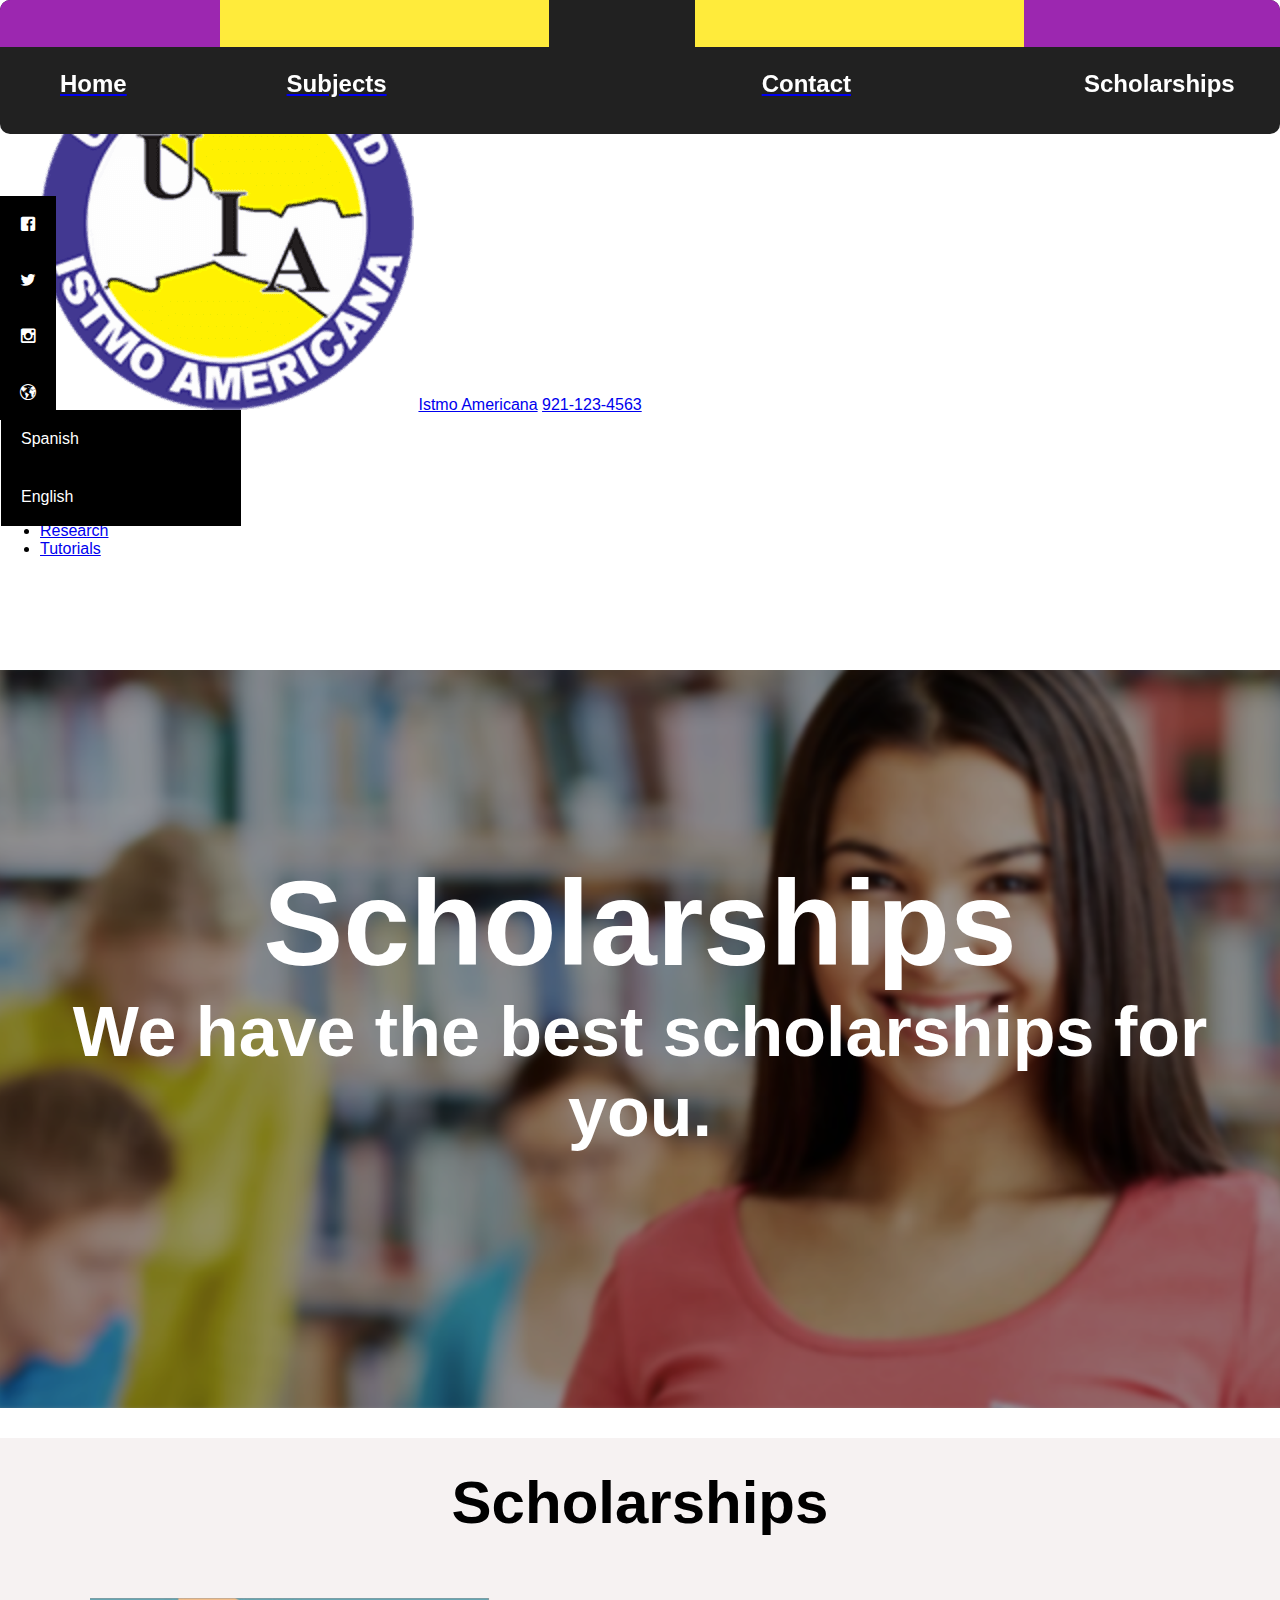
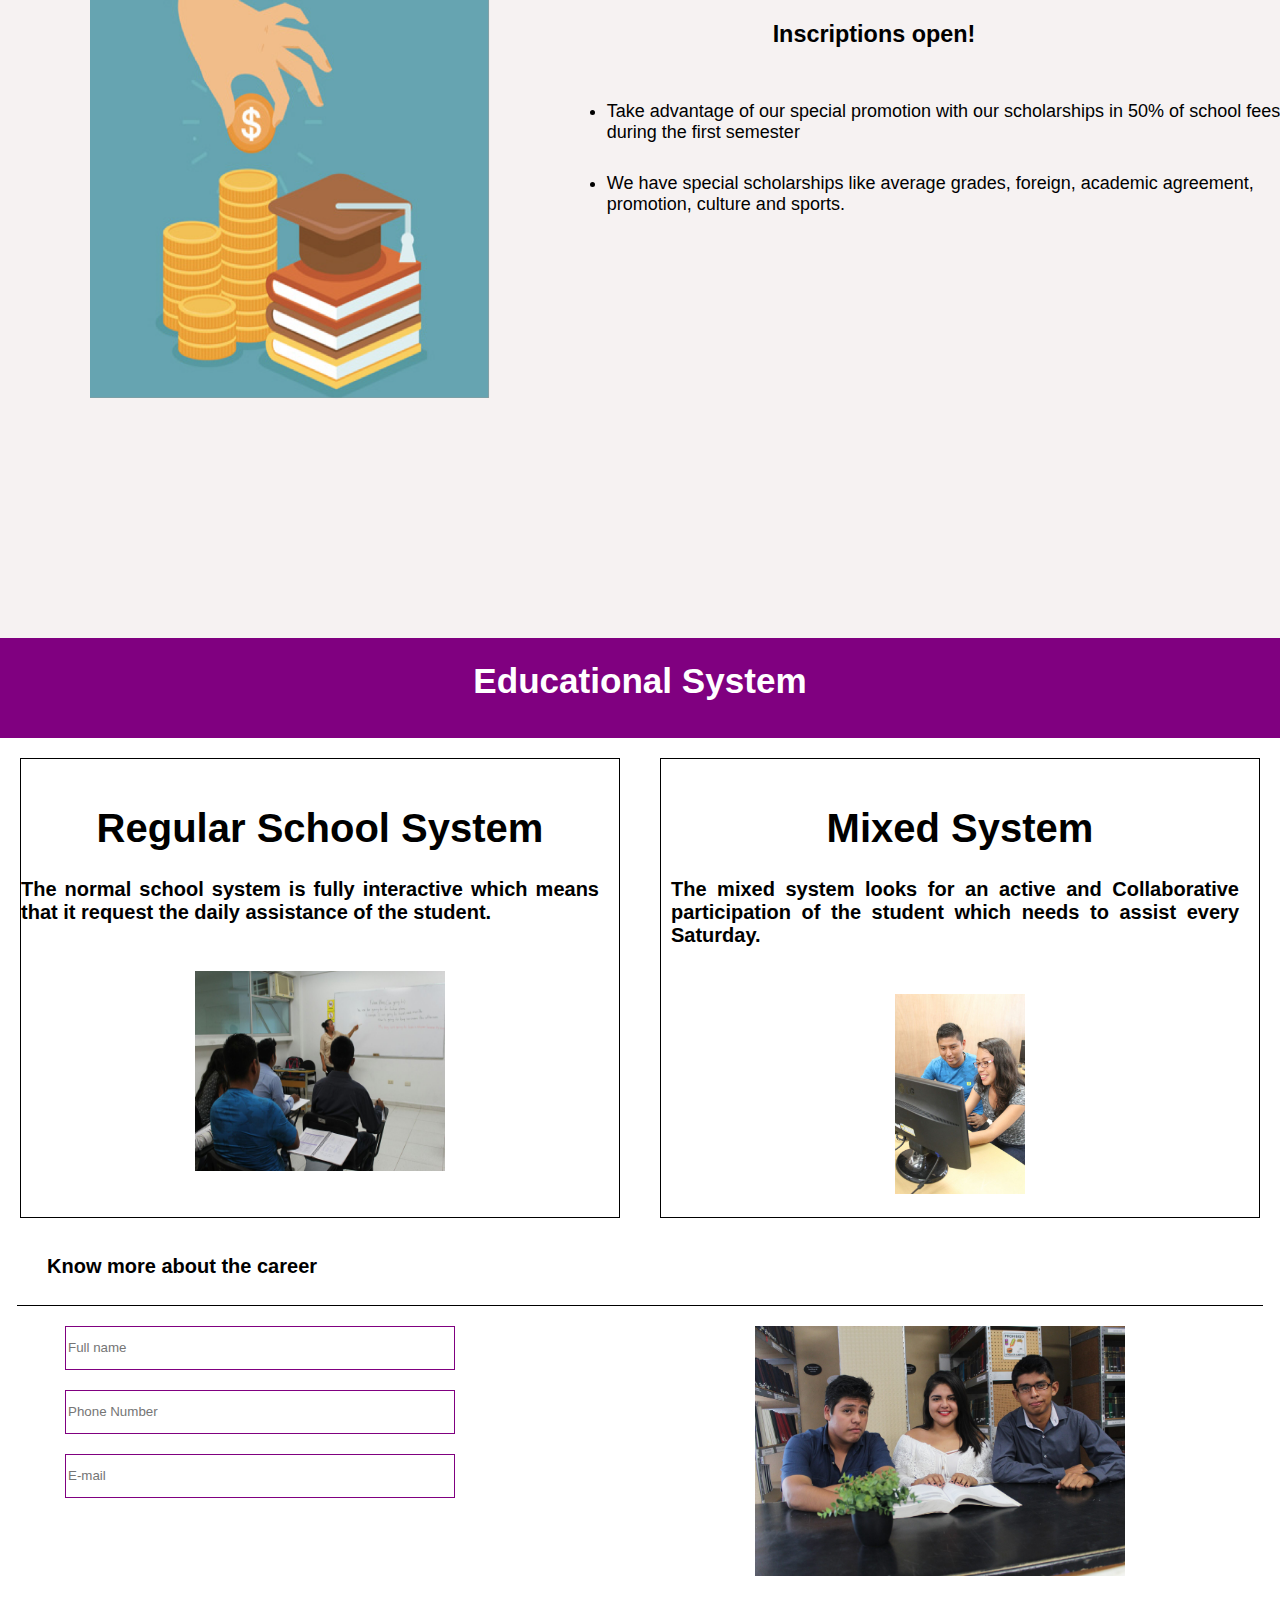
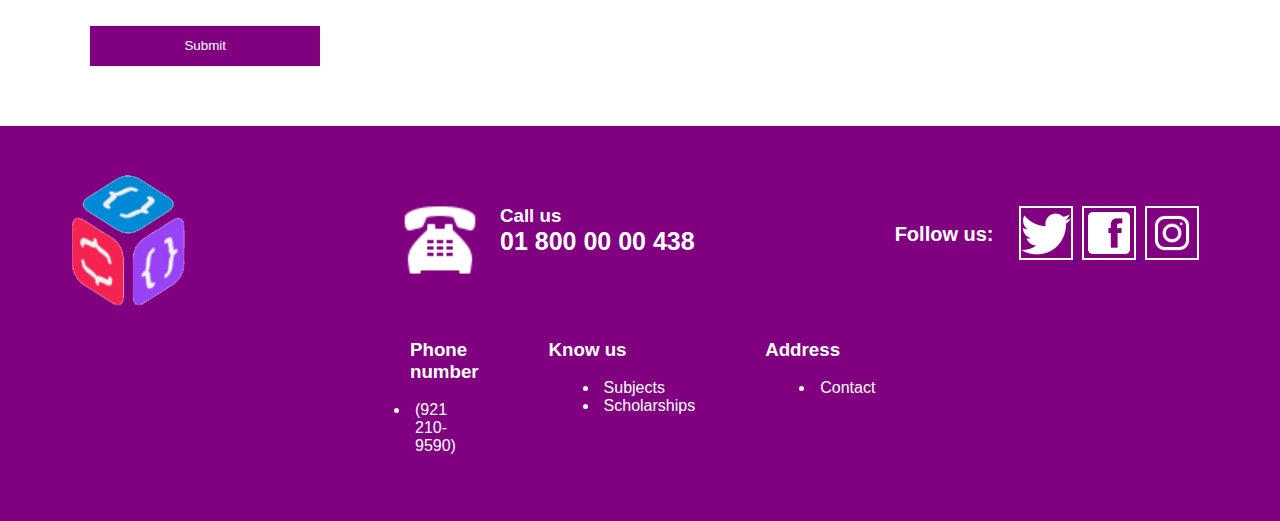
==== commit d9a6c27d: "Add files via upload" ====
--- a/english/Becas-english.html
+++ b/english/Becas-english.html
@@ -129,7 +129,7 @@
               			<h4>
               				The normal school system is fully interactive which means that it request the daily assistance of the student.
               			</h4>
-              			<img src="../images/jovenes.jpg" alt="Chicas guapas" width="50%">
+              			<img src="../images/lol_english.jpeg" alt="Chicas guapas" width="250" height="200">
               		</div>
               		<div class="box-2">
               			<h1>
@@ -138,7 +138,7 @@
               			<h4>
 											The mixed system looks for an active and Collaborative participation of the student which needs to assist every Saturday.
               			</h4>
-              			<img src="../images/estudiantes.jpg" alt="Jovenes feos" width="35%">
+              			<img src="../images/computer.jpeg" alt="Jovenes feos" width="130" height="200">
               		</div>
               	</div>
               </section>
